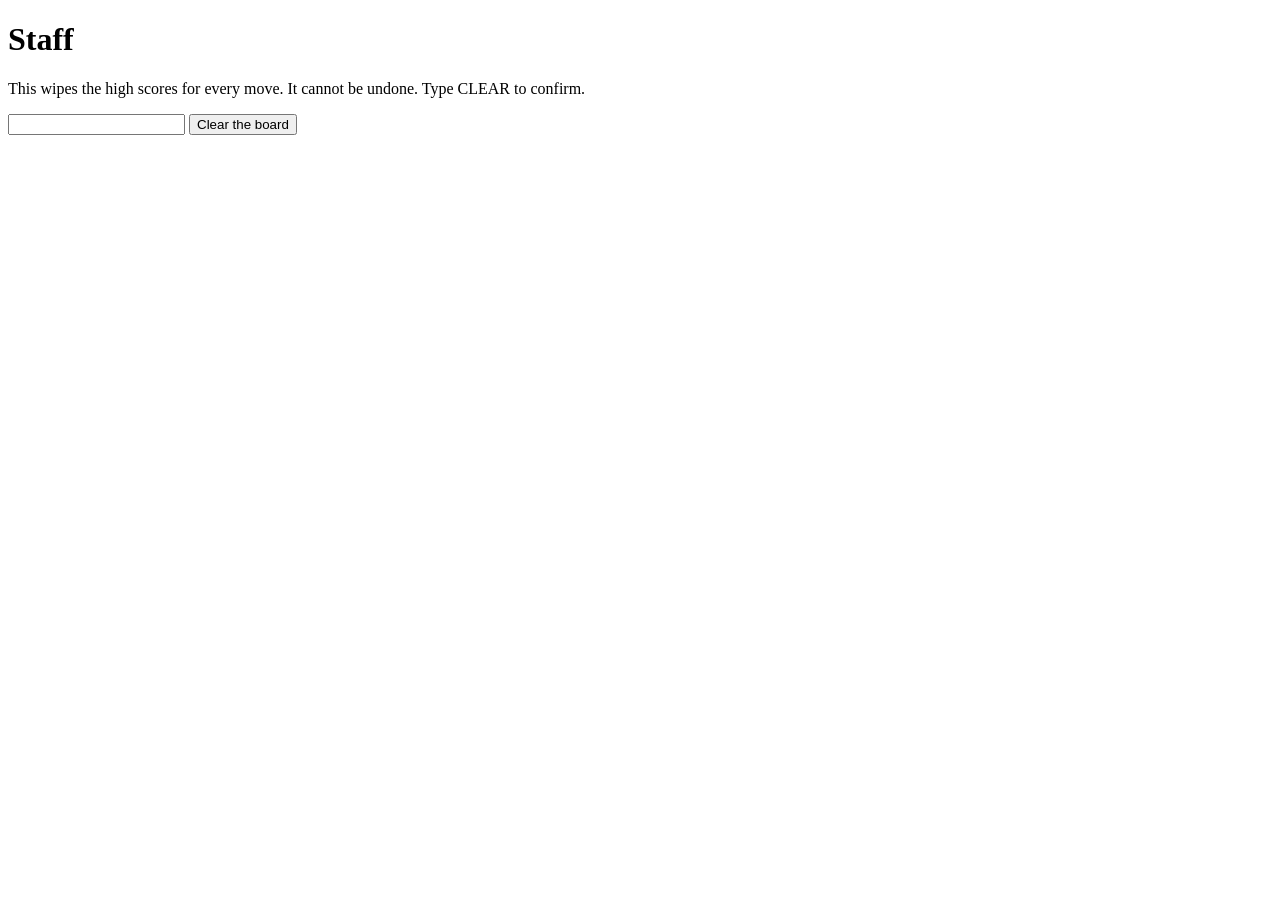
==== templates/staff.html @ e1744e42 "Count reps from movement and add the 20 second challenge Reps no longer depend on the model's guess." ====
<!DOCTYPE html>
<html lang="en">
<head>
    <meta charset="UTF-8">
    <meta name="viewport" content="width=device-width, initial-scale=1.0">
    <title>Staff: AI Workout Assistant</title>
    <link rel="stylesheet" href="{{ url_for('static', filename='index.css') }}">
</head>
<body>
    <main id="container">
        <h1>Staff</h1>
        <p>This wipes the high scores for every move. It cannot be undone. Type CLEAR to confirm.</p>
        <div id="input-container">
            <input type="text" id="user-input" aria-label="Type CLEAR">
            <button id="clear-button" onclick="clearBoard()">Clear the board</button>
        </div>
        <p id="staff-message"></p>
    </main>

    <script>
        function clearBoard() {
            fetch("/scores/clear", {
                method: "POST",
                headers: { "Content-Type": "application/json" },
                body: JSON.stringify({ confirm: document.getElementById("user-input").value }),
            })
            .then((response) => response.json())
            .then((data) => {
                document.getElementById("staff-message").textContent = data.error || "The board is clear.";
            })
            .catch(() => {
                document.getElementById("staff-message").textContent = "Could not reach the app.";
            });
        }
    </script>
</body>
</html>
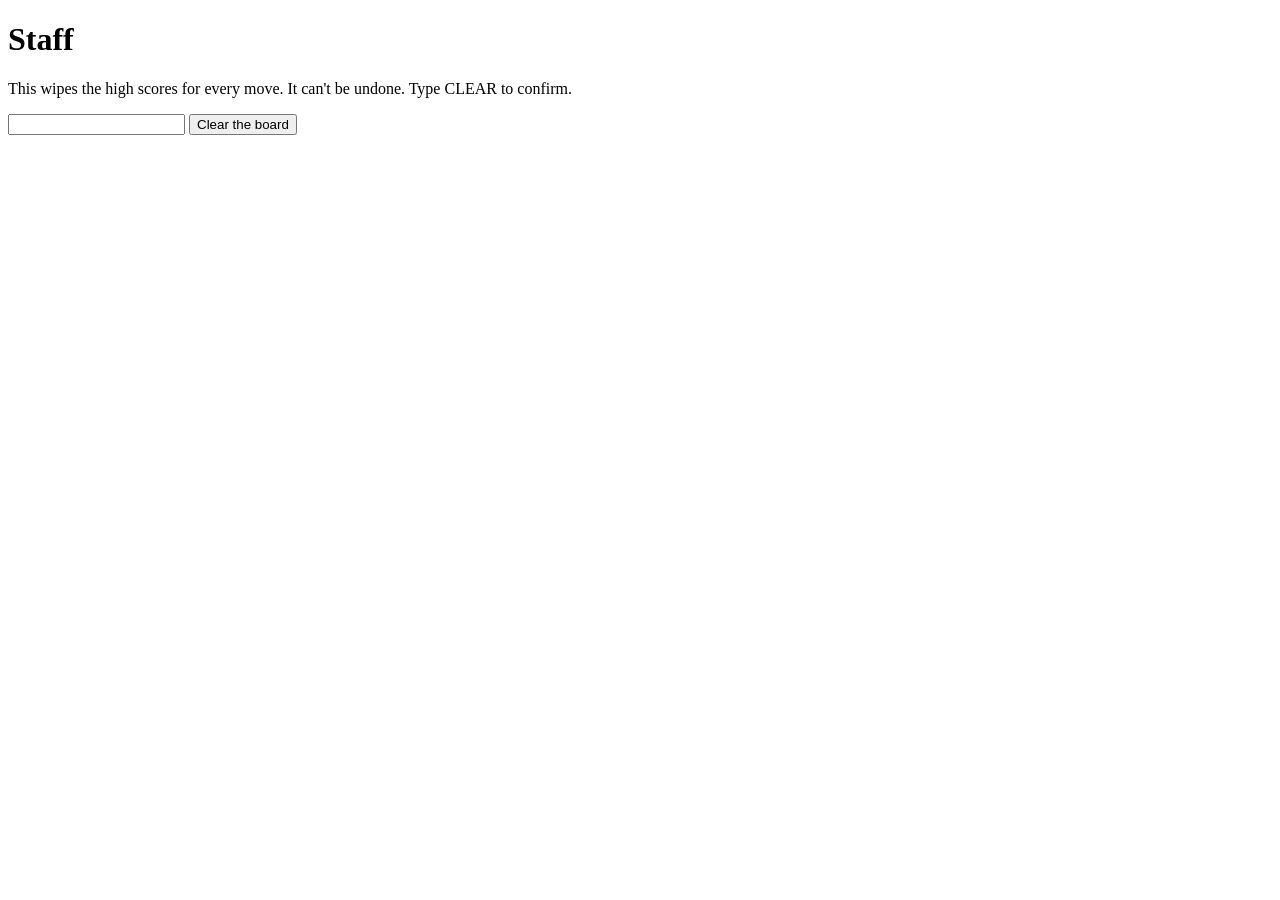
==== commit 52c9b407: "Staff wording: point the locked out page at the desktop shortcuts, contractions on the staff page Th" ====
--- a/templates/staff.html
+++ b/templates/staff.html
@@ -9,7 +9,7 @@
 <body>
     <main id="container">
         <h1>Staff</h1>
-        <p>This wipes the high scores for every move. It cannot be undone. Type CLEAR to confirm.</p>
+        <p>This wipes the high scores for every move. It can't be undone. Type CLEAR to confirm.</p>
         <div id="input-container">
             <input type="text" id="user-input" aria-label="Type CLEAR">
             <button id="clear-button" onclick="clearBoard()">Clear the board</button>
@@ -29,7 +29,7 @@
                 document.getElementById("staff-message").textContent = data.error || "The board is clear.";
             })
             .catch(() => {
-                document.getElementById("staff-message").textContent = "Could not reach the app.";
+                document.getElementById("staff-message").textContent = "Couldn't reach the app.";
             });
         }
     </script>
